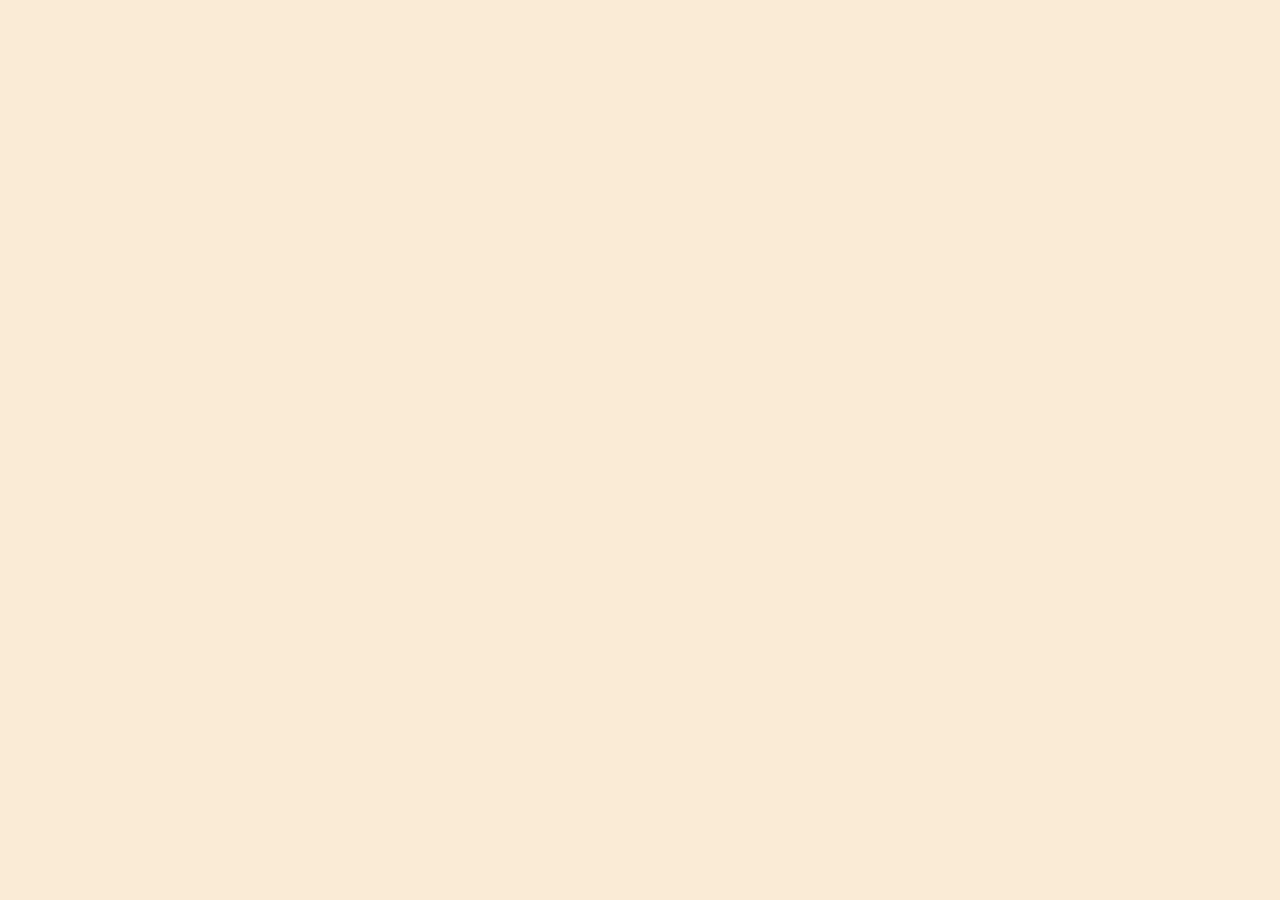
==== dining/index.html @ f6e6f0ad "Aggiunta struttura base dining" ====
<!DOCTYPE html>
<html lang="en">
<head>
    <meta charset="UTF-8">
    <meta name="viewport" content="width=device-width, initial-scale=1.0">
    <link rel="stylesheet" href="style.css">
    <script src="main.js"></script>
    <title>Dining</title>
</head>
<body>
    
</body>
</html>
---- dining/style.css ----
body {
    background-color: antiquewhite;
}
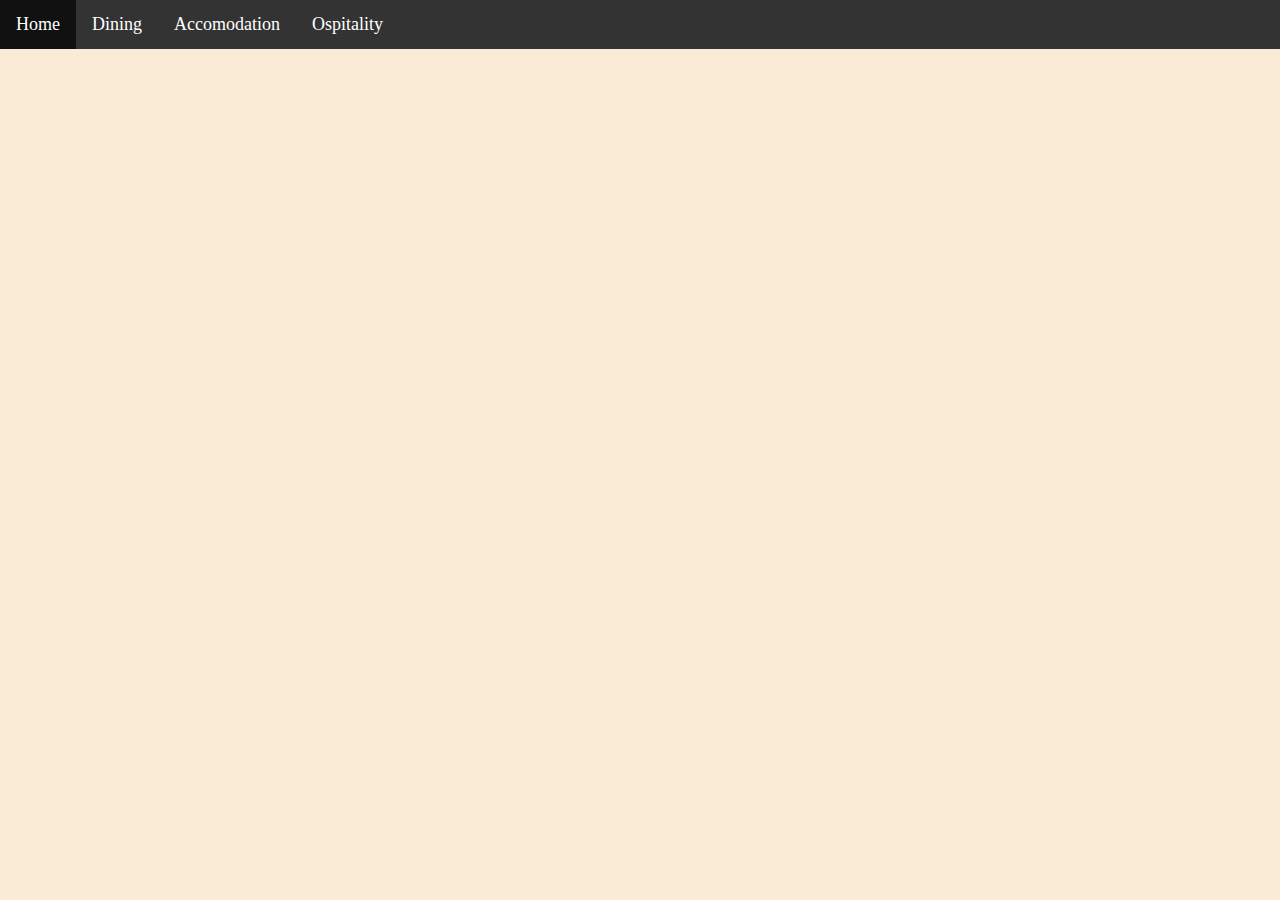
==== commit 445b60bf: "Aggiunta navigation bar" ====
--- a/dining/index.html
+++ b/dining/index.html
@@ -8,6 +8,11 @@
     <title>Dining</title>
 </head>
 <body>
-    
+    <ul>
+        <li><a href="#">Home</a></li>
+        <li><a href="#">Dining</a></li>
+        <li><a href="#">Accomodation</a></li>
+        <li><a href="#">Ospitality</a></li>
+    </ul>
 </body>
 </html>--- a/dining/style.css
+++ b/dining/style.css
@@ -1,3 +1,30 @@
 body {
     background-color: antiquewhite;
+    padding: 0;
+    margin: 0;
+}
+
+ul {
+    list-style-type: none;
+    margin: 0;
+    padding: 0;
+    overflow: hidden;
+    background-color: #333;
+}
+  
+li {
+    float: left;
+}
+  
+li a {
+    display: block;
+    color: white;
+    text-align: center;
+    padding: 14px 16px;
+    font-size: large;
+    text-decoration: none;
+}
+  
+li a:hover {
+    background-color: #111;
 }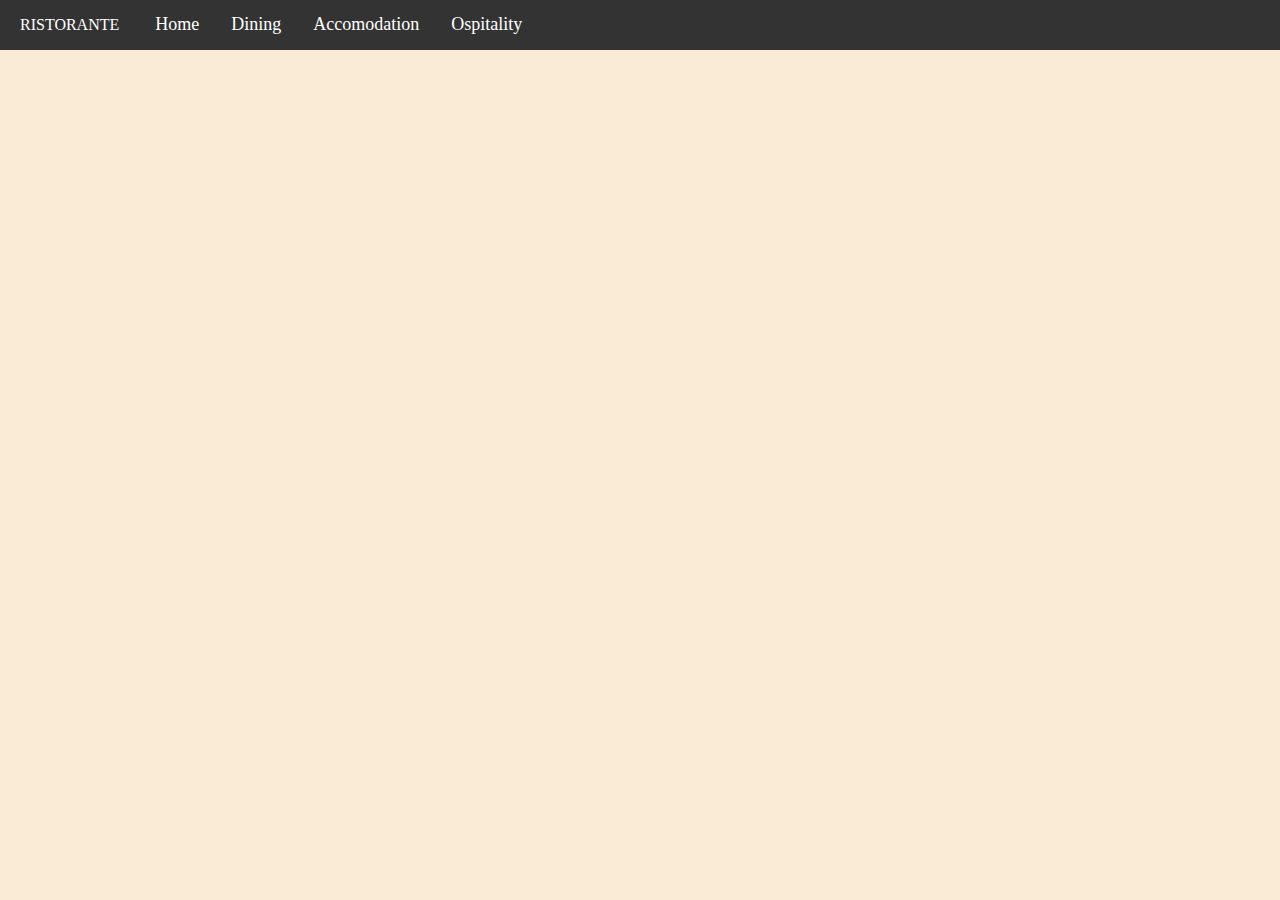
==== commit c20f5bce: "Edit navbar" ====
--- a/dining/index.html
+++ b/dining/index.html
@@ -9,6 +9,7 @@
 </head>
 <body>
     <ul>
+        <li><p>RISTORANTE</p></li>
         <li><a href="#">Home</a></li>
         <li><a href="#">Dining</a></li>
         <li><a href="#">Accomodation</a></li>
--- a/dining/style.css
+++ b/dining/style.css
@@ -24,6 +24,15 @@
     font-size: large;
     text-decoration: none;
 }
+
+li p {
+    display: block;
+    color: white;
+    text-align: center;
+    text-decoration: none;
+    padding-left: 20px;
+    padding-right: 20px;
+}
   
 li a:hover {
     background-color: #111;
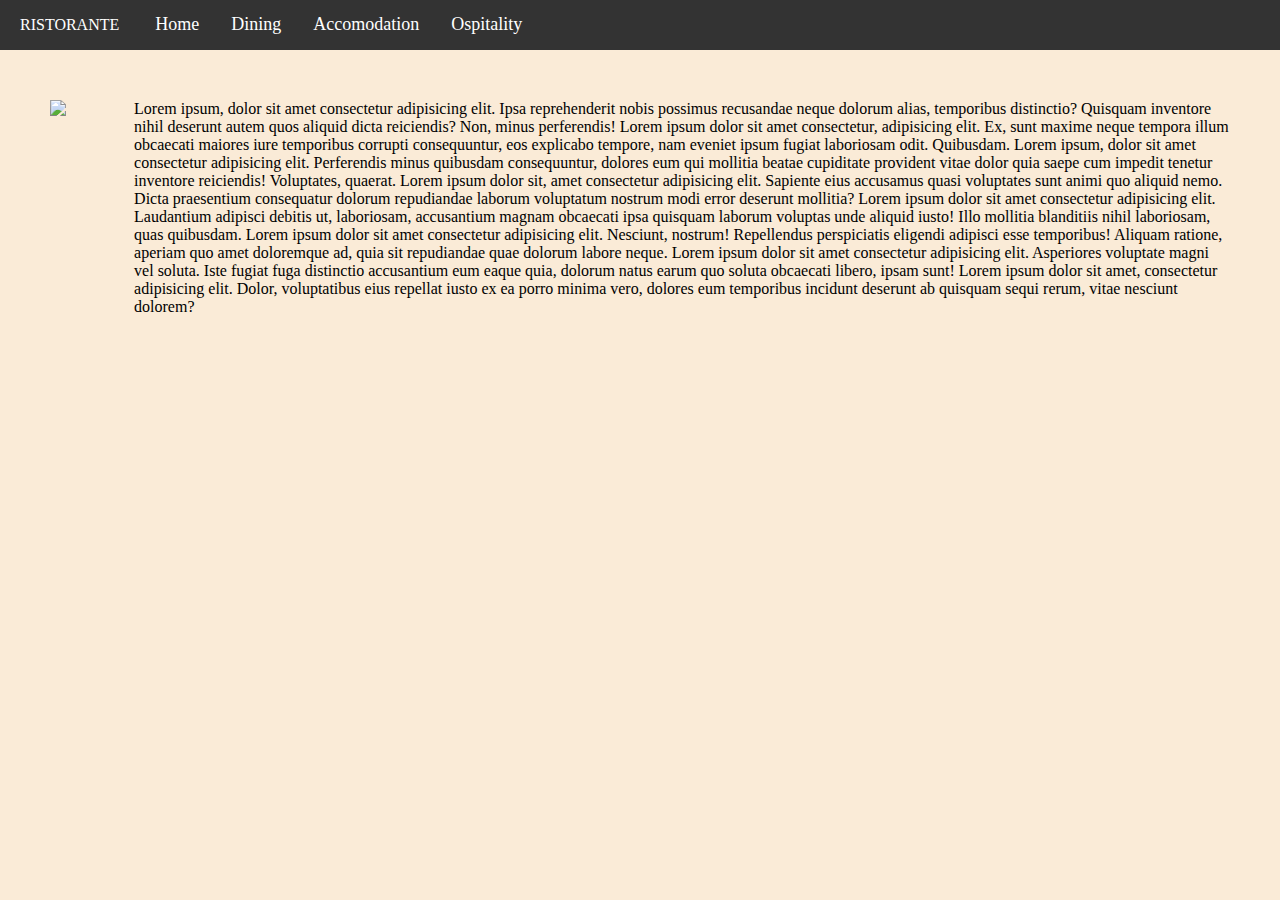
==== commit 1b66247d: "Aggiunta immagine e descrizione" ====
--- a/dining/index.html
+++ b/dining/index.html
@@ -15,5 +15,19 @@
         <li><a href="#">Accomodation</a></li>
         <li><a href="#">Ospitality</a></li>
     </ul>
+
+    <section>
+        <img src="images/restaurant.jpg">
+        <article>
+            Lorem ipsum, dolor sit amet consectetur adipisicing elit. Ipsa reprehenderit nobis possimus recusandae neque dolorum alias, temporibus distinctio? Quisquam inventore nihil deserunt autem quos aliquid dicta reiciendis? Non, minus perferendis!
+            Lorem ipsum dolor sit amet consectetur, adipisicing elit. Ex, sunt maxime neque tempora illum obcaecati maiores iure temporibus corrupti consequuntur, eos explicabo tempore, nam eveniet ipsum fugiat laboriosam odit. Quibusdam.
+            Lorem ipsum, dolor sit amet consectetur adipisicing elit. Perferendis minus quibusdam consequuntur, dolores eum qui mollitia beatae cupiditate provident vitae dolor quia saepe cum impedit tenetur inventore reiciendis! Voluptates, quaerat.
+            Lorem ipsum dolor sit, amet consectetur adipisicing elit. Sapiente eius accusamus quasi voluptates sunt animi quo aliquid nemo. Dicta praesentium consequatur dolorum repudiandae laborum voluptatum nostrum modi error deserunt mollitia?
+            Lorem ipsum dolor sit amet consectetur adipisicing elit. Laudantium adipisci debitis ut, laboriosam, accusantium magnam obcaecati ipsa quisquam laborum voluptas unde aliquid iusto! Illo mollitia blanditiis nihil laboriosam, quas quibusdam.
+            Lorem ipsum dolor sit amet consectetur adipisicing elit. Nesciunt, nostrum! Repellendus perspiciatis eligendi adipisci esse temporibus! Aliquam ratione, aperiam quo amet doloremque ad, quia sit repudiandae quae dolorum labore neque.
+            Lorem ipsum dolor sit amet consectetur adipisicing elit. Asperiores voluptate magni vel soluta. Iste fugiat fuga distinctio accusantium eum eaque quia, dolorum natus earum quo soluta obcaecati libero, ipsam sunt!
+            Lorem ipsum dolor sit amet, consectetur adipisicing elit. Dolor, voluptatibus eius repellat iusto ex ea porro minima vero, dolores eum temporibus incidunt deserunt ab quisquam sequi rerum, vitae nesciunt dolorem?
+        </article>
+    </section>
 </body>
 </html>--- a/dining/style.css
+++ b/dining/style.css
@@ -36,4 +36,19 @@
   
 li a:hover {
     background-color: #111;
+}
+
+section {
+    display: flex;
+    flex-direction: row;
+    gap: 30px;
+    padding: 50px 50px;
+}
+
+article {
+    font-size: 14;
+}
+
+img {
+    width: 50%;
 }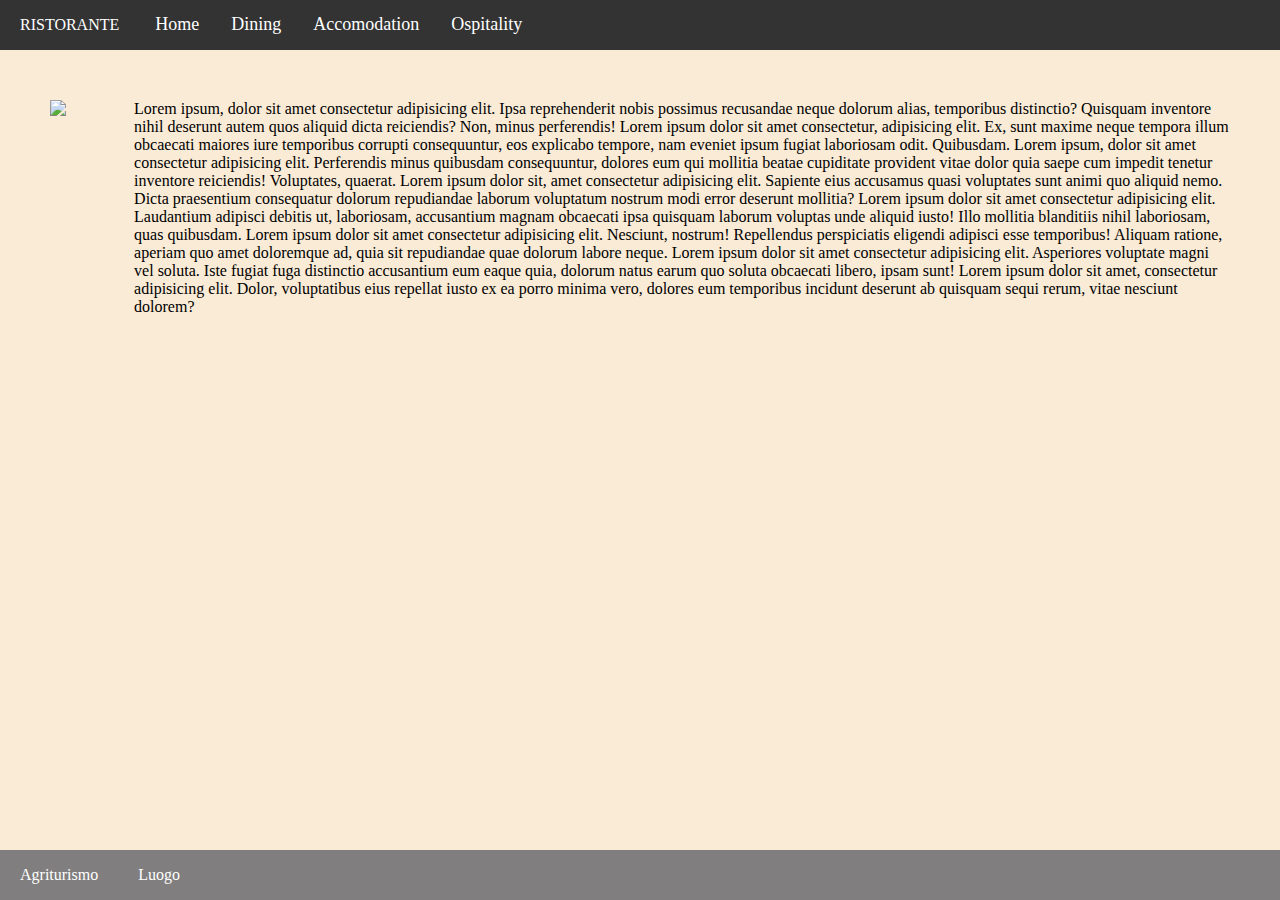
==== commit ddceeec8: "Aggiunto footer" ====
--- a/dining/index.html
+++ b/dining/index.html
@@ -29,5 +29,10 @@
             Lorem ipsum dolor sit amet, consectetur adipisicing elit. Dolor, voluptatibus eius repellat iusto ex ea porro minima vero, dolores eum temporibus incidunt deserunt ab quisquam sequi rerum, vitae nesciunt dolorem?
         </article>
     </section>
+
+    <ul class="footer">
+        <li><p>Agriturismo</p></li>
+        <li><p>Luogo</p></li>
+    </ul>
 </body>
 </html>--- a/dining/style.css
+++ b/dining/style.css
@@ -51,4 +51,14 @@
 
 img {
     width: 50%;
+}
+
+.footer {
+    position: fixed;
+    left: 0;
+    bottom: 0;
+    width: 100%;
+    background-color: #807e7e;
+    color: white;
+    text-align: center;
 }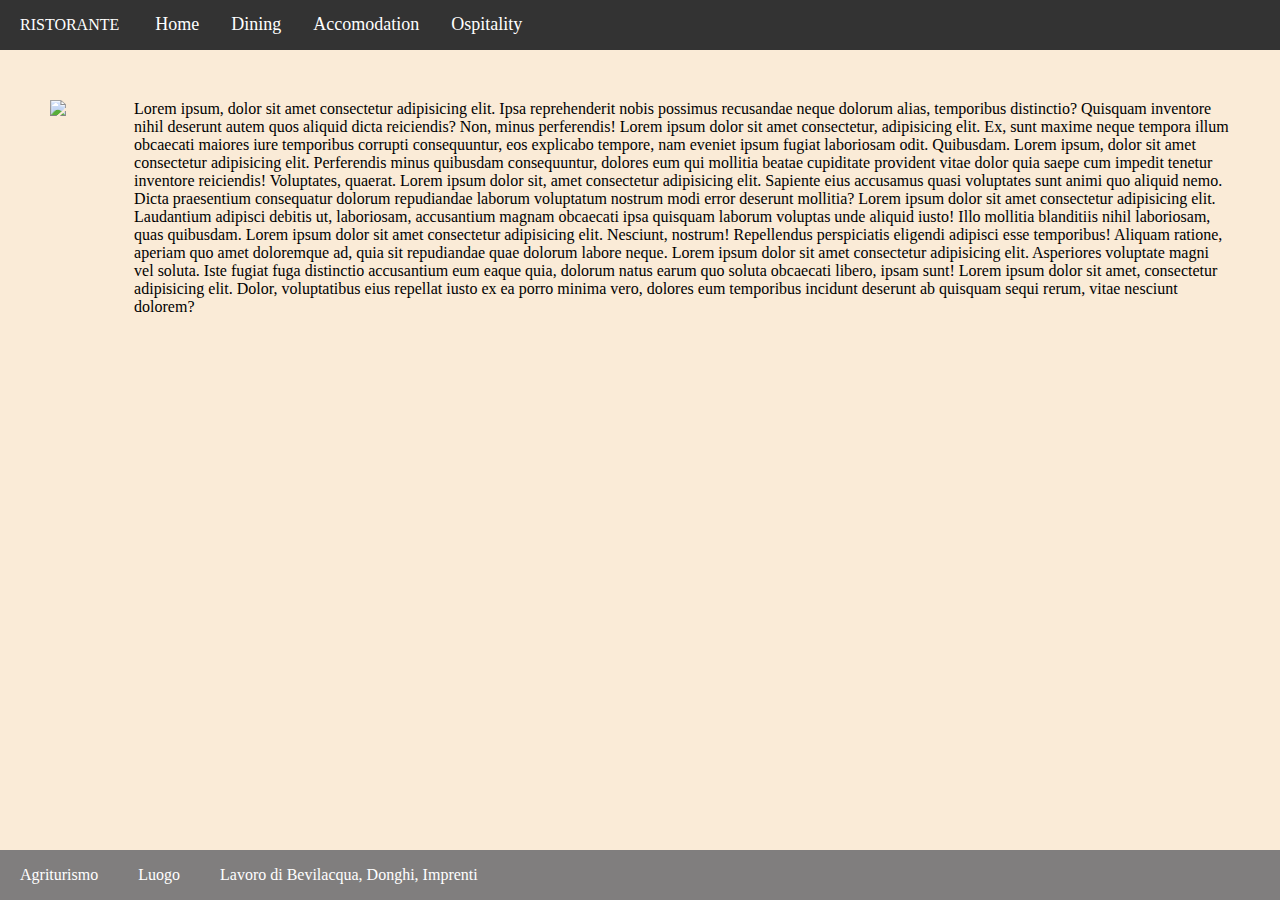
==== commit e2a82e63: "Fix footer" ====
--- a/dining/index.html
+++ b/dining/index.html
@@ -33,6 +33,7 @@
     <ul class="footer">
         <li><p>Agriturismo</p></li>
         <li><p>Luogo</p></li>
+        <li><p>Lavoro di Bevilacqua, Donghi, Imprenti</p></li>
     </ul>
 </body>
 </html>--- a/dining/style.css
+++ b/dining/style.css
@@ -54,7 +54,7 @@
 }
 
 .footer {
-    position: fixed;
+    position: absolute;
     left: 0;
     bottom: 0;
     width: 100%;
